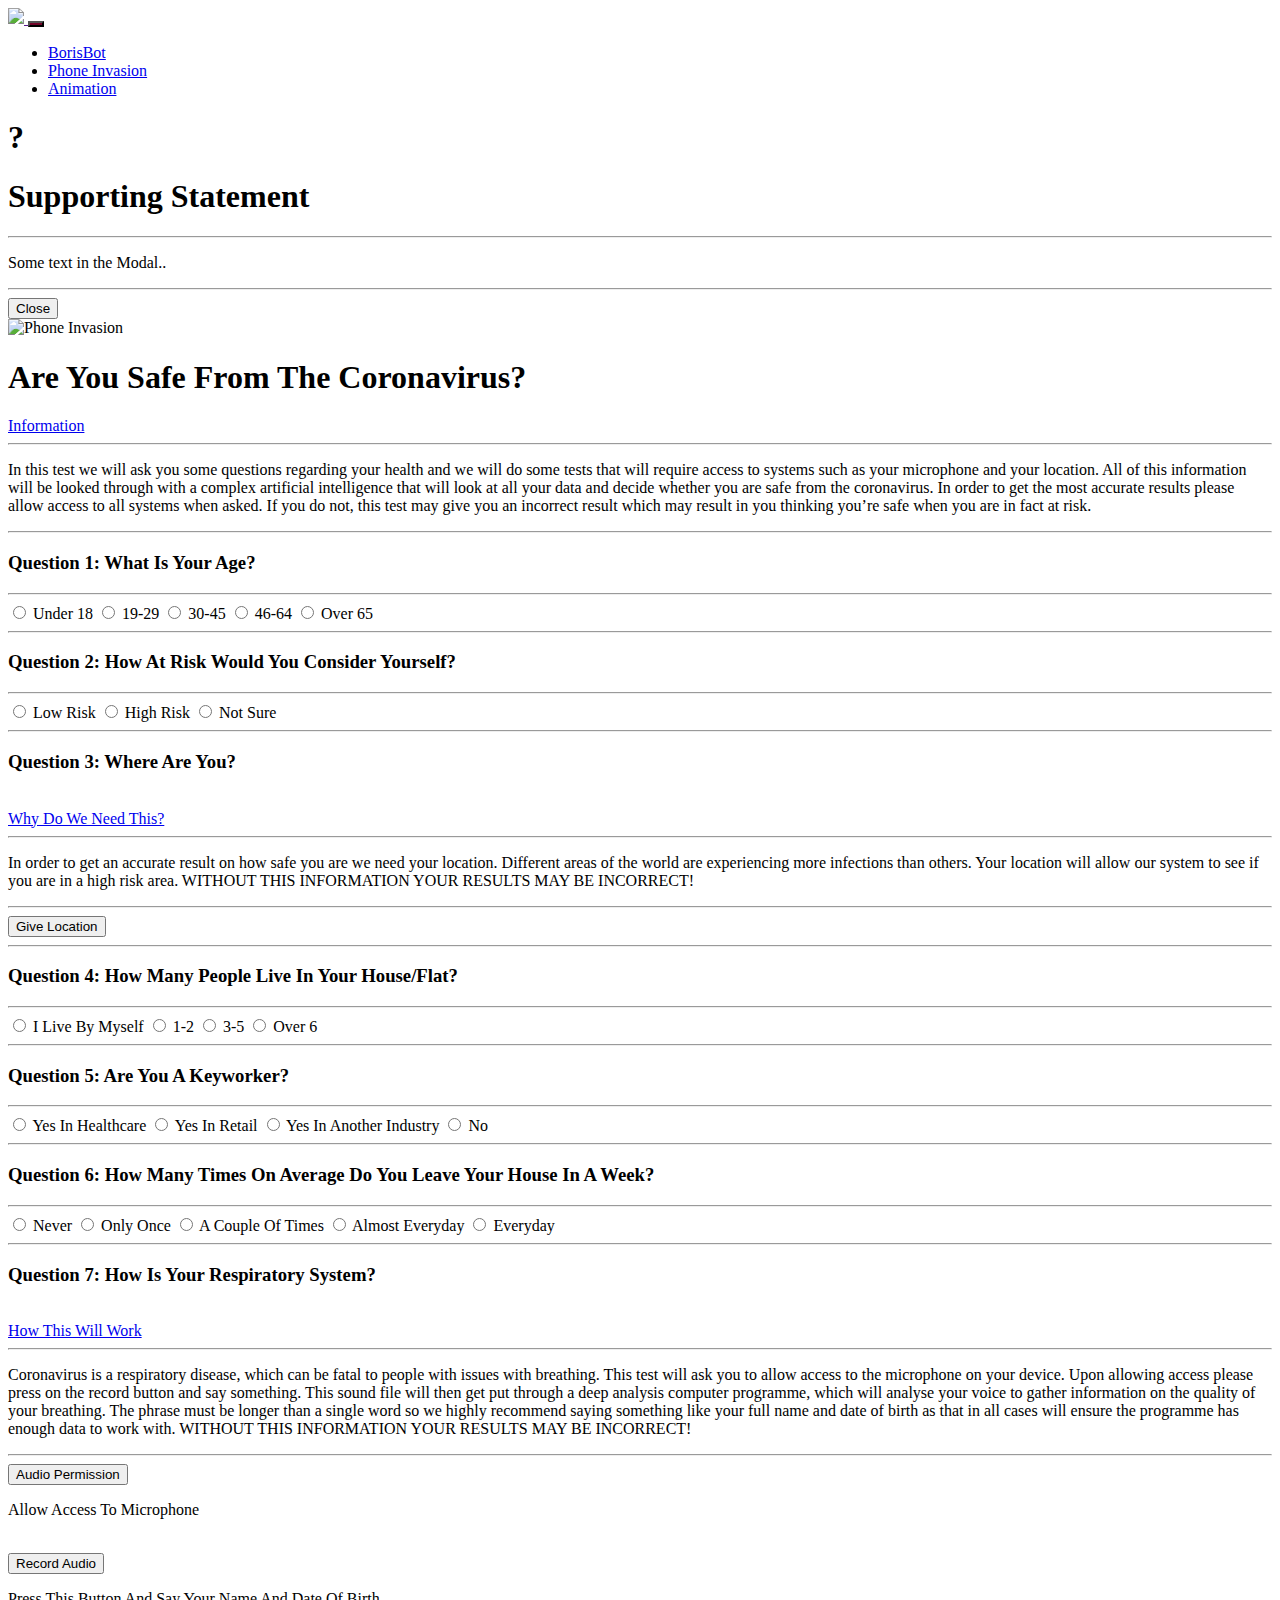
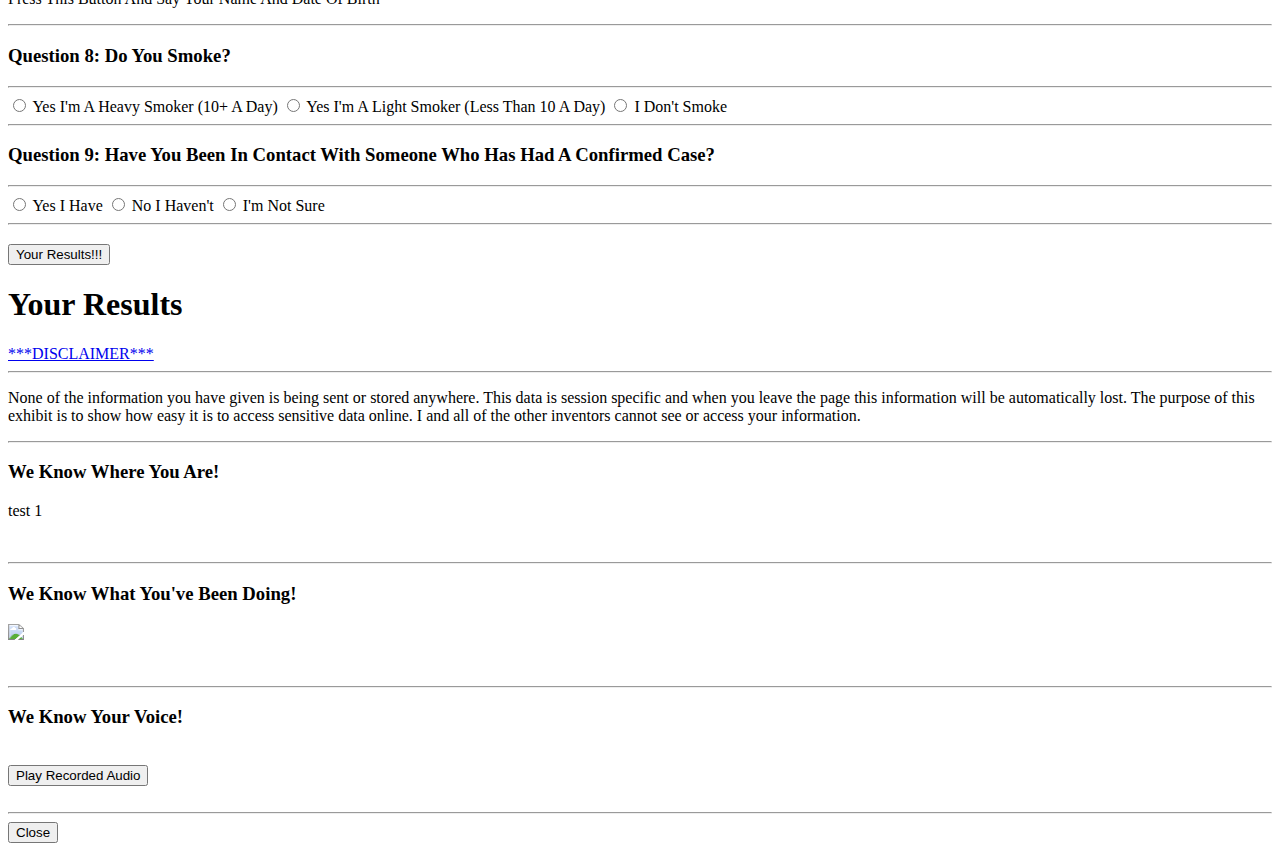
==== index.html @ 8a0a5dd1 "changed if statement" ====
<!DOCTYPE html>
	<html>
		<head>
			<title>Phone Invasion</title>
			<meta name="viewport" content="width=device-width, initial-scale=1">
			<link rel="stylesheet" href="https://unpkg.com/leaflet@1.6.0/dist/leaflet.css" />
			<script src="https://unpkg.com/leaflet@1.6.0/dist/leaflet.js"
			integrity="sha512-gZwIG9x3wUXg2hdXF6+rVkLF/0Vi9U8D2Ntg4Ga5I5BZpVkVxlJWbSQtXPSiUTtC0TjtGOmxa1AJPuV0CPthew=="
			crossorigin=""></script>
			<link href="https://fonts.googleapis.com/css2?family=Playfair+Display:wght@500&display=swap" rel="stylesheet">
			<link href="https://fonts.googleapis.com/css?family=Raleway|Roboto" rel="stylesheet">
			<link rel="stylesheet" href="https://stackpath.bootstrapcdn.com/bootstrap/4.5.0/css/bootstrap.min.css" integrity="sha384-9aIt2nRpC12Uk9gS9baDl411NQApFmC26EwAOH8WgZl5MYYxFfc+NcPb1dKGj7Sk" crossorigin="anonymous">
			<link rel="stylesheet" href="Morgscss/styles.css">
			<link rel="icon" href="Morgsimages/phone invasion logo.png">
		</head>
		<body>
			<nav class="navbar navbar-expand-md navbar-light text-uppercase" style="background-color: white;">
				<div class="col-md-1"></div>
				<a href="">
					<img src="Morgsimages/coruptedTransparentIcon.png" class="navbar-brand branding">
				</a>
				<button class="navbar-toggler text-uppercase text-white rounded" style="background-color: #720429;" data-toggle="collapse" data-target="#mobileMenu">
					<i class="fas fa-bars"></i>
				</button>
				<div class="collapse navbar-collapse" id="mobileMenu">
					<ul class="navbar-nav">
						<li class="nav-item">
							<a class="nav-link" href="#borisbot">BorisBot</a>
						</li>
						<li class="nav-item">
							<a class="nav-link" href="#phoneinvasion">Phone Invasion</a>
						</li>
						<li class="nav-item">
							<a class="nav-link" href="#animation">Animation</a>
						</li>
					</ul>
				</div>
				<div class="col-md-1"></div>
			</nav>		
			<section class="headerContainer">
				<a id="myBtn">
					<h1 id="questionMark">?</h1>
				</a>
				<div id="myModal" class="modal">

				<!-- Modal content -->
				<div class="modal-content">
					<h1 id="statementTitle">Supporting Statement</h1>
					<hr id="modalHr">
					<p>Some text in the Modal..</p>
					<hr id="modalHr">
					<button id="close" class="btn btn-dark">Close</button>
				</div>

				</div>
				<img id="phoneInvasionLogo" src="Morgsimages/phone invasion logo.png" alt="Phone Invasion">
			</section>
			<section id="quiz">
				<h1 id="mainTitle">Are You Safe From The Coronavirus?</h1>
				<a data-toggle="collapse" href="#collapseInformation">Information</a>
				<div class="collapse" id="collapseInformation">
					<hr>
					<p>
						In this test we will ask you some questions regarding your health and we will do some tests that will require access to 
						systems such as your microphone and your location. All of this information will be looked through with a complex 
						artificial intelligence that will look at all your data and decide whether you are safe from the coronavirus. In order 
						to get the most accurate results please allow access to all systems when asked. If you do not, this test may give you an 
						incorrect result which may result in you thinking you’re safe when you are in fact at risk.
					</p>
				</div>
				<hr>
				<form>
					<div id="questionOne">
						<h3>Question 1: What Is Your Age?</h3>
						<hr>
						<input type="radio"name="age">
						<label>Under 18</label>
						<input type="radio" name="age">
						<label>19-29</label>
						<input type="radio" name="age">
						<label>30-45</label>
						<input type="radio" name="age">
						<label>46-64</label>
						<input type="radio" name="age">
						<label>Over 65</label>
						<hr>
					</div>
					<div id="questionTwo">
						<h3>Question 2: How At Risk Would You Consider Yourself?</h3>
						<hr>
						<input type="radio" name="risk">
						<label>Low Risk</label>
						<input type="radio" name="risk">
						<label>High Risk</label>
						<input type="radio" name="risk">
						<label>Not Sure</label>
						<hr>
					</div>
				</form>
				<div id="questionThree">
					<h3>Question 3: Where Are You?</h3><br>
					<a data-toggle="collapse" href="#collapseLocation">Why Do We Need This?</a>
					<div class="collapse" id="collapseLocation">
						<hr>
						<p>
							In order to get an accurate result on how safe you are we need your location. Different areas of the world are 
							experiencing more infections than others. Your location will allow our system to see if you are in a high risk area. 
							WITHOUT THIS INFORMATION YOUR RESULTS MAY BE INCORRECT!
						</p>
					</div>
					<hr>
					<button class="btn btn-dark" onclick="getLocation()">Give Location</button>
					<hr>
				</div>
				<form>
					<div id="questionFour">
						<h3>Question 4: How Many People Live In Your House/Flat?</h3>
						<hr>
						<input type="radio" name="occupance">
						<label>I Live By Myself</label>
						<input type="radio" name="occupance">
						<label>1-2</label>
						<input type="radio" name="occupance">
						<label>3-5</label>
						<input type="radio" name="occupance">
						<label>Over 6</label>
						<hr>
					</div>
					<div id="questionFive">
						<h3>Question 5: Are You A Keyworker?</h3>
						<hr>
						<input type="radio" name="keyworker">
						<label>Yes In Healthcare</label>
						<input type="radio" name="keyworker">
						<label>Yes In Retail</label>
						<input type="radio" name="keyworker">
						<label>Yes In Another Industry</label>
						<input type="radio" name="keyworker">
						<label for="No">No</label>
						<hr>
					</div>
					<div id="questionSix">
						<h3>Question 6: How Many Times On Average Do You Leave Your House In A Week?</h3>
						<hr>
						<input type="radio" name="outside">
						<label>Never</label>	
						<input type="radio" name="outside">
						<label>Only Once</label>
						<input type="radio" name="outside">
						<label>A Couple Of Times</label>
						<input type="radio" name="outside">
						<label>Almost Everyday</label>
						<input type="radio" name="outside">
						<label>Everyday</label>
						<hr>
					</div>
				</form>
				<div id="questionSeven">
					<h3>Question 7: How Is Your Respiratory System?</h3><br>
					<a data-toggle="collapse" href="#collapseAudio">How This Will Work</a>
					<hr>
					<div class="collapse" id="collapseAudio">
						<p>
							Coronavirus is a respiratory disease, which can be fatal to people with issues with breathing. This test will ask 
							you to allow access to the microphone on your device. Upon allowing access please press on the record button and 
							say something. This sound file will then get put through a deep analysis computer programme, which will analyse 
							your voice to gather information on the quality of your breathing. The phrase must be longer than a single word so 
							we highly recommend saying something like your full name and date of birth as that in all cases will ensure the 
							programme has enough data to work with. WITHOUT THIS INFORMATION YOUR RESULTS MAY BE INCORRECT!
						</p>
						<hr>
					</div>
					<button class="btn btn-dark" onclick="audioSetup()">Audio Permission</button><br>
					<p>Allow Access To Microphone</p><br>
					<button class="btn btn-dark" onclick="audioHack()">Record Audio</button><br>
					<p>Press This Button And Say Your Name And Date Of Birth</p>

					<hr>
				</div>
				<form>
					<div id="questionEight">
						<h3>Question 8: Do You Smoke?</h3>
						<hr>
						<input type="radio" name="smoke">
						<label>Yes I'm A Heavy Smoker (10+ A Day)</label>
						<input type="radio" name="smoke">
						<label>Yes I'm A Light Smoker (Less Than 10 A Day)</label>
						<input type="radio" name="smoke">
						<label>I Don't Smoke</label>
						<hr>
					</div>	
					<div id="questionNine">
						<h3>Question 9: Have You Been In Contact With Someone Who Has Had A Confirmed Case?</h3>
						<hr>
						<input type="radio" name="contact">
						<label>Yes I Have</label>
						<input type="radio" name="contact">
						<label>No I Haven't</label>
						<input type="radio" name="contact">
						<label>I'm Not Sure</label>
						<hr>
					</div>
					<div id="questionTen">
						<h3></h3>
					</div>
				</form>
				<a href="#hackContainer"><button id="footerButton" class="btn btn-dark"  onclick="openHack()">Your Results!!!</button></a>
			</section>
			<div class="form-popup" id="hackContainer">
				<h1 class="popupTitle">Your Results</h1>
				<a data-toggle="collapse" href="#collapseDisclaimer">***DISCLAIMER***</a>
					<hr id="popupHr">
					<div class="collapse" id="collapseDisclaimer">
						<p>
							None of the information you have given is being sent or stored anywhere. This data is session specific and when 
							you leave the page this information will be automatically lost. The purpose of this exhibit is to show how easy it 
							is to access sensitive data online. I and all of the other inventors cannot see or access your information.
						</p>
						<hr id="popupHr">
					</div>
				<h3 id="popupTitle">We Know Where You Are!</h3>
				<script src="Morgsjs/geolocation.js"></script>
				<div id="map"></div>
				<p>test 1</p><br>
				<div id="alt"></div>
				<hr id="popupHr">
				<h3 id="popupTitle">We Know What You've Been Doing!</h3>
				<div id="messageContainer">
				<img id="phoneIMG" src="Morgsimages/phone.png">
				</div>
				<p id="debug"></p><br>
				<hr id="popupHr">
				<h3 id="popupTitle">We Know Your Voice!</h3><br>
				<button class="btn btn-dark" onclick="playAudio()">Play Recorded Audio</button><br><br>
				<hr id="popupHr">
				<script src="Morgsjs/position.js"></script>
				<script src="Morgsjs/audio.js"></script>
				<button id="footerButton" class="btn btn-dark" onclick="closeHack()">Close</button>
			</div>
			<script src="Morgsjs/script.js"></script>
			<script src="https://code.jquery.com/jquery-3.5.1.slim.min.js" integrity="sha384-DfXdz2htPH0lsSSs5nCTpuj/zy4C+OGpamoFVy38MVBnE+IbbVYUew+OrCXaRkfj" crossorigin="anonymous"></script>
			<script src="https://cdn.jsdelivr.net/npm/popper.js@1.16.0/dist/umd/popper.min.js" integrity="sha384-Q6E9RHvbIyZFJoft+2mJbHaEWldlvI9IOYy5n3zV9zzTtmI3UksdQRVvoxMfooAo" crossorigin="anonymous"></script>
			<script src="https://stackpath.bootstrapcdn.com/bootstrap/4.5.0/js/bootstrap.min.js" integrity="sha384-OgVRvuATP1z7JjHLkuOU7Xw704+h835Lr+6QL9UvYjZE3Ipu6Tp75j7Bh/kR0JKI" crossorigin="anonymous"></script>
		</body>
</html>
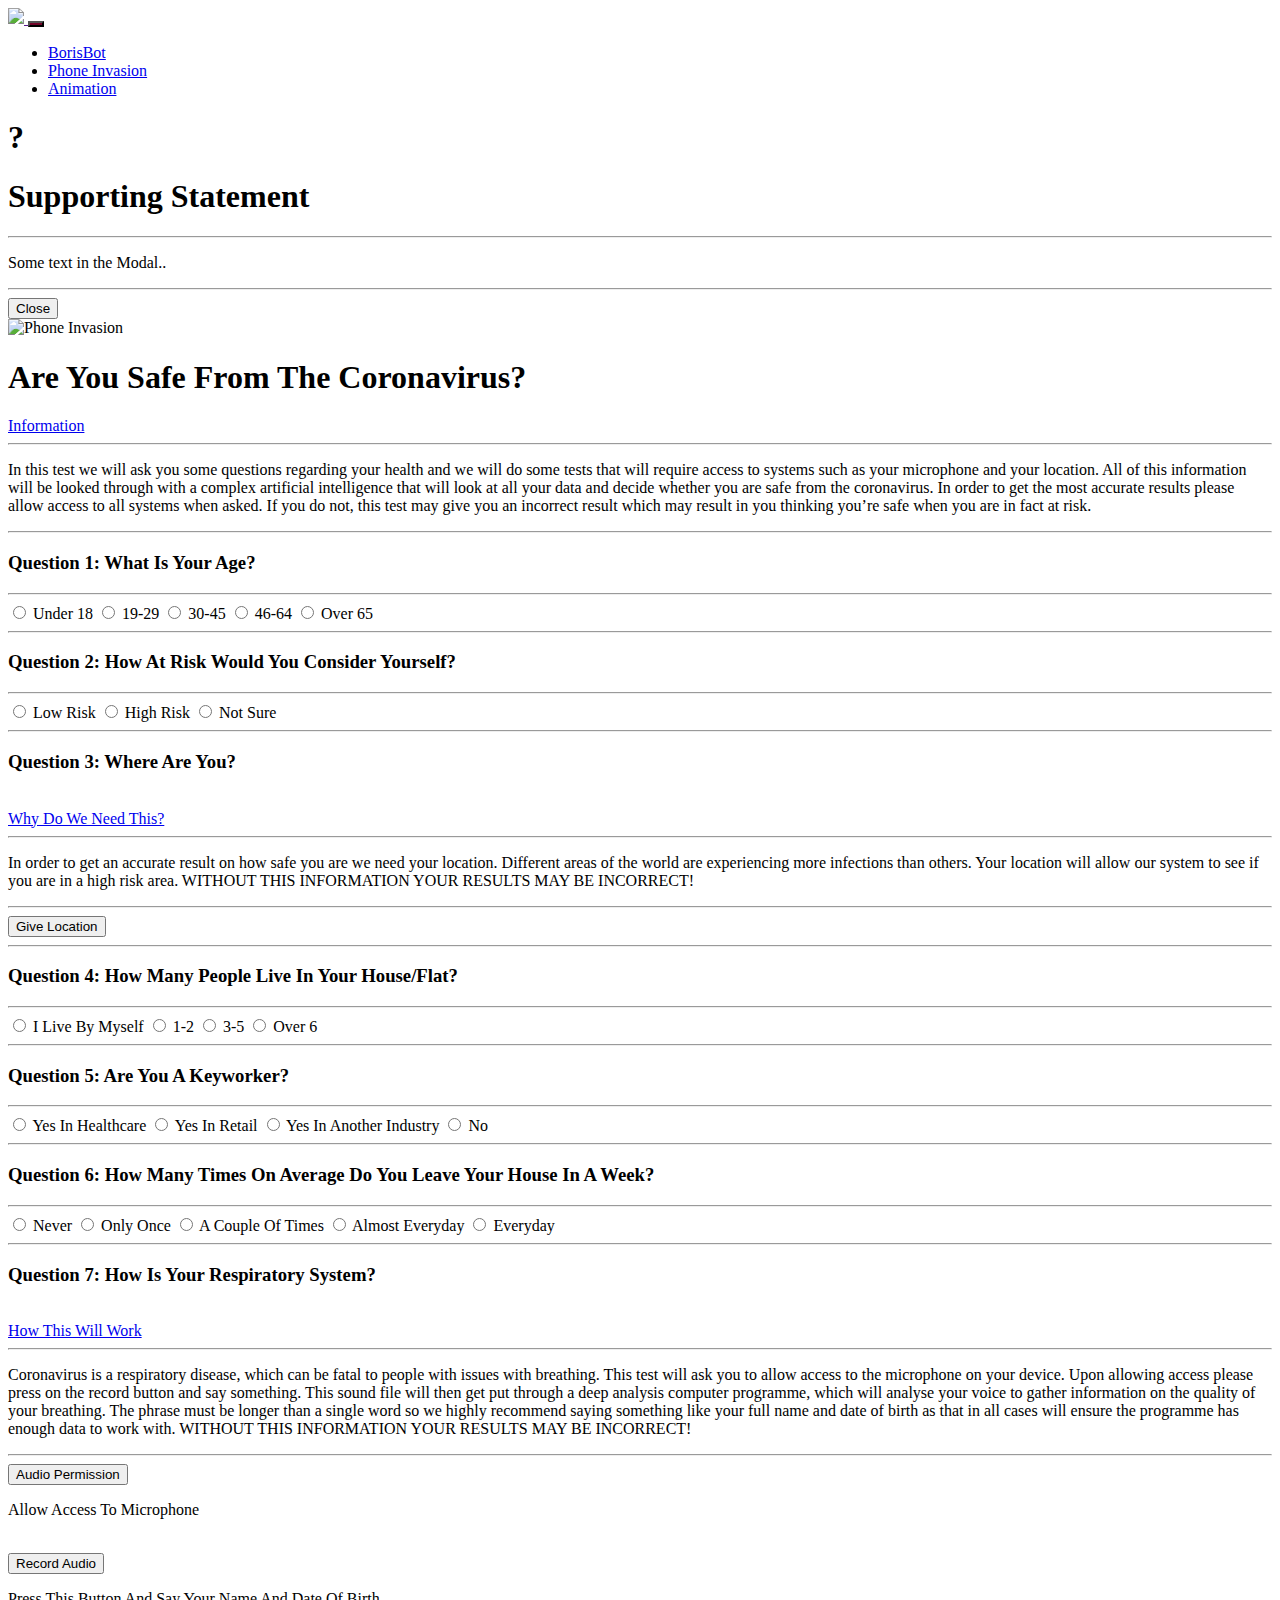
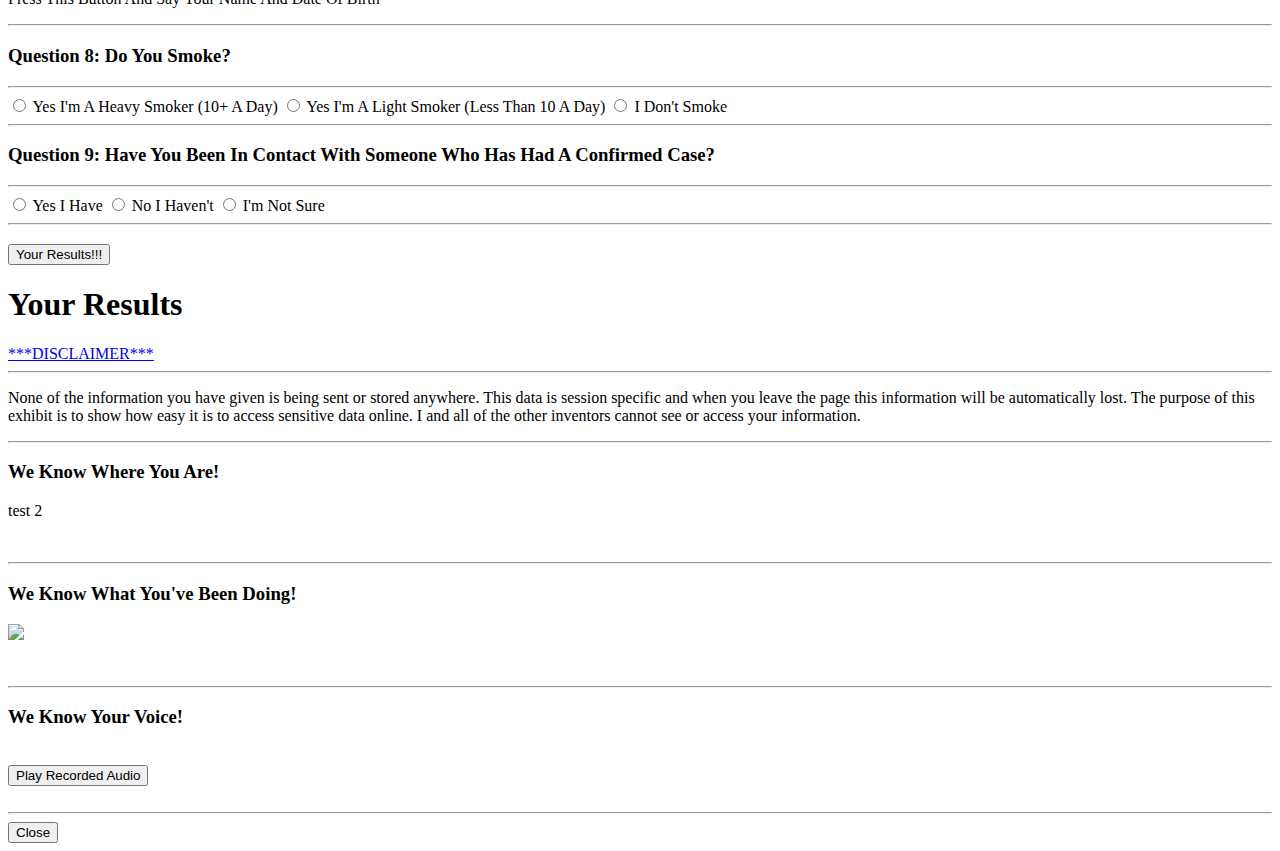
==== commit e0622d32: "test 2" ====
--- a/index.html
+++ b/index.html
@@ -221,7 +221,7 @@
 				<h3 id="popupTitle">We Know Where You Are!</h3>
 				<script src="Morgsjs/geolocation.js"></script>
 				<div id="map"></div>
-				<p>test 1</p><br>
+				<p>test 2</p><br>
 				<div id="alt"></div>
 				<hr id="popupHr">
 				<h3 id="popupTitle">We Know What You've Been Doing!</h3>
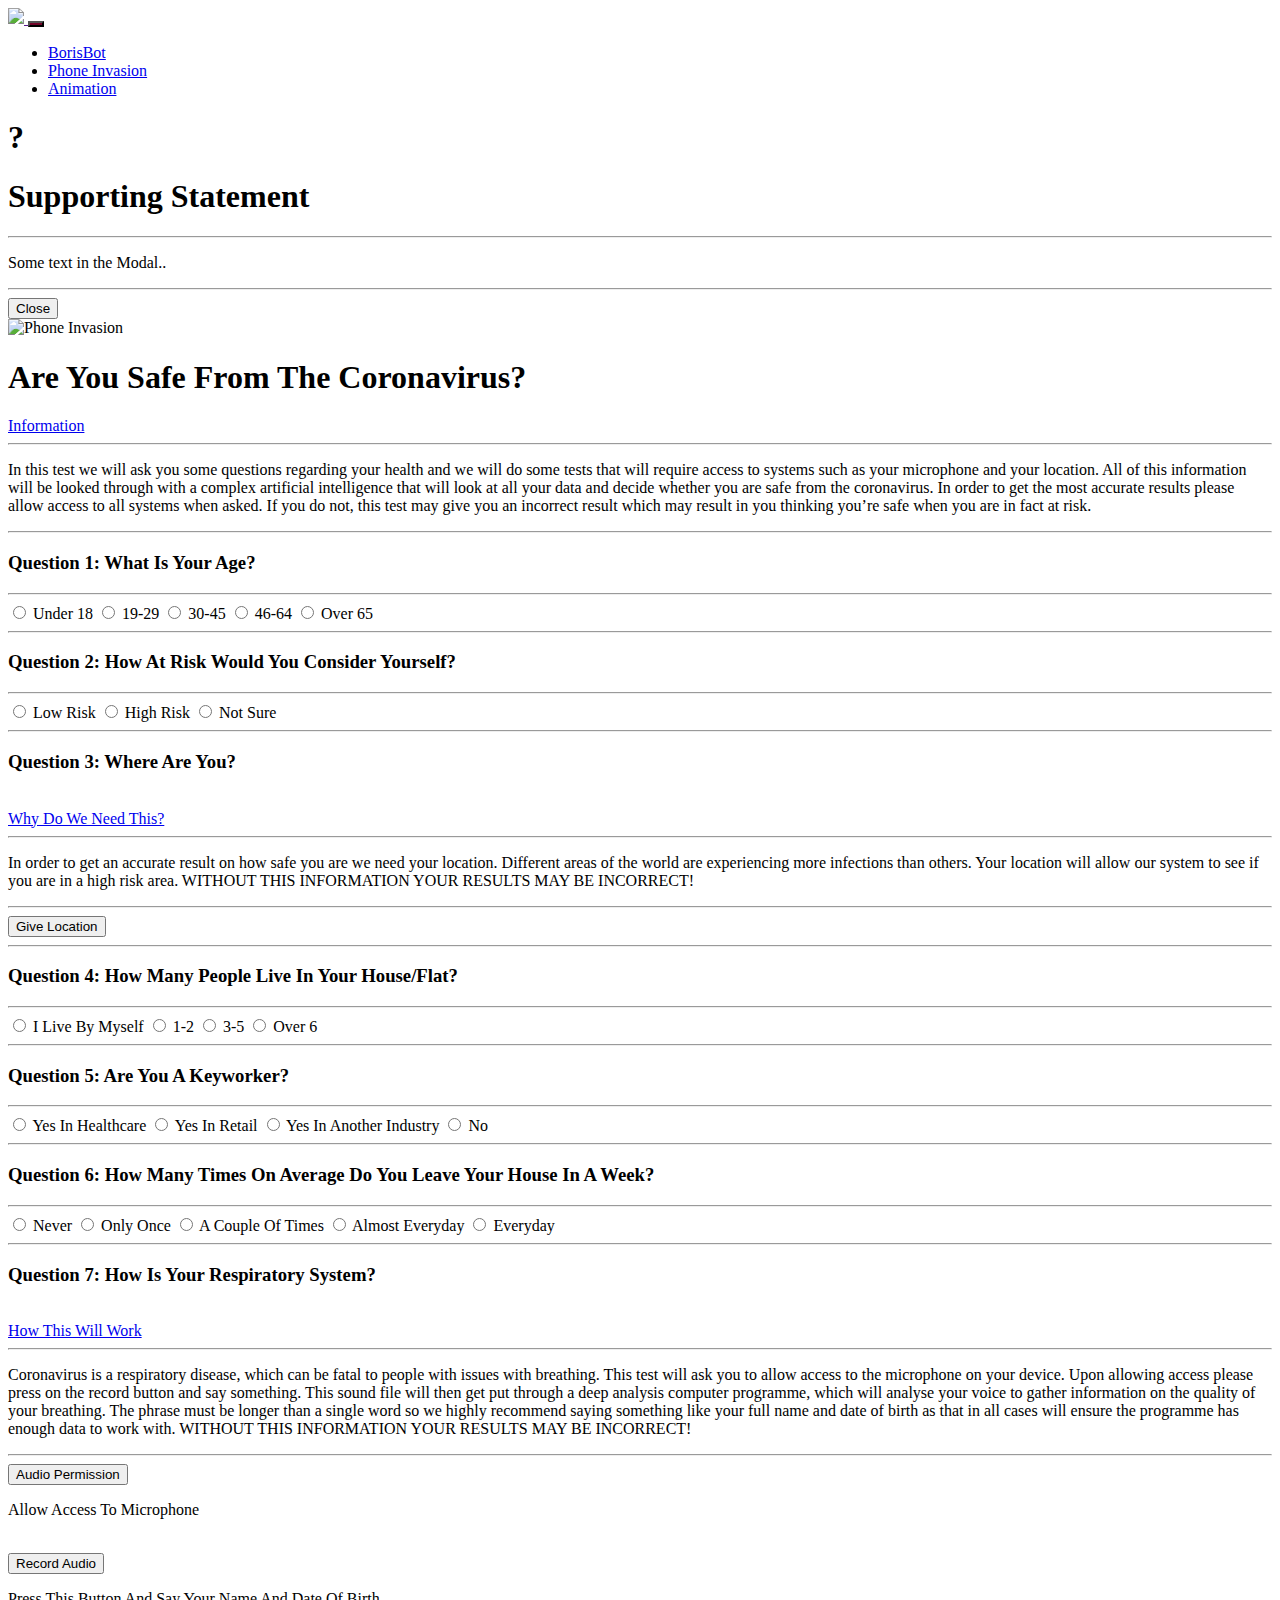
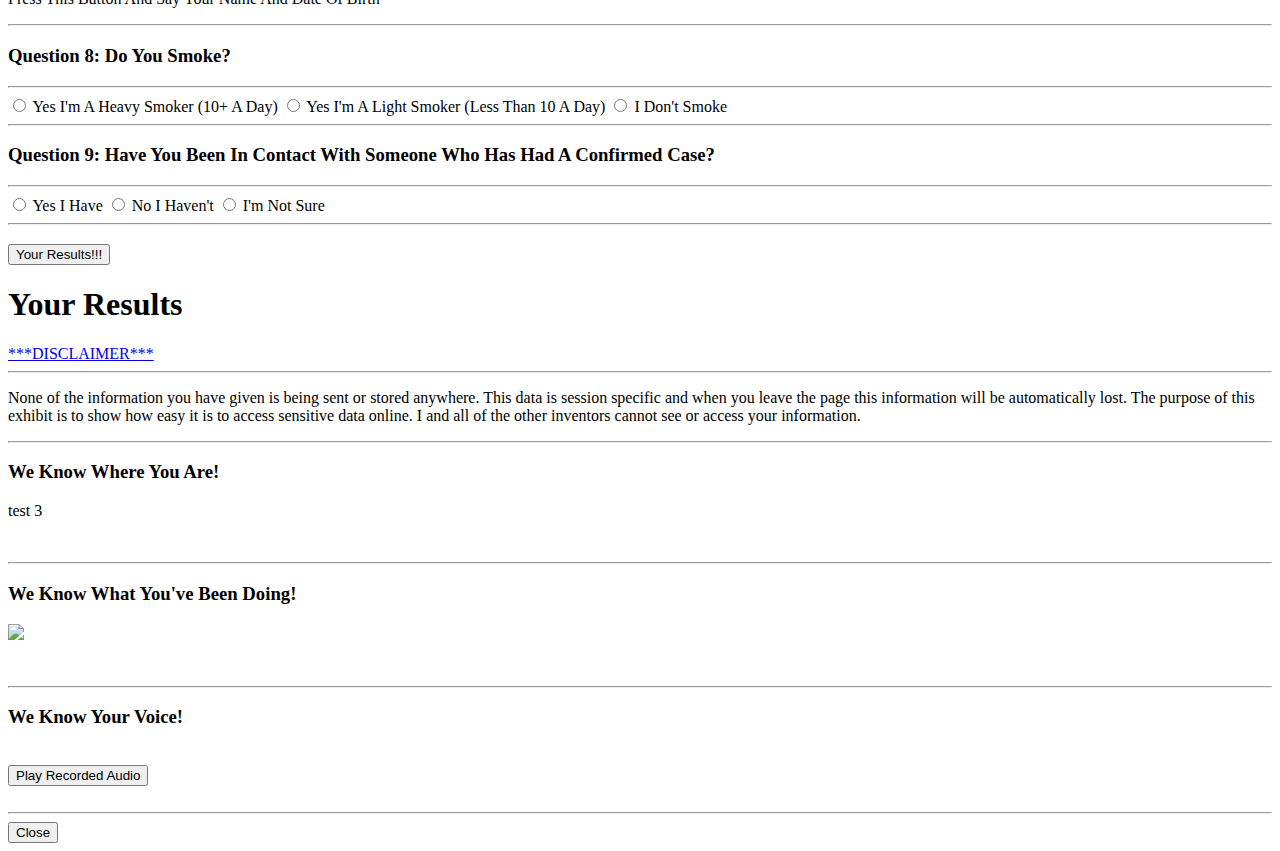
==== commit 13d04dbb: "test 3" ====
--- a/index.html
+++ b/index.html
@@ -221,7 +221,7 @@
 				<h3 id="popupTitle">We Know Where You Are!</h3>
 				<script src="Morgsjs/geolocation.js"></script>
 				<div id="map"></div>
-				<p>test 2</p><br>
+				<p>test 3</p><br>
 				<div id="alt"></div>
 				<hr id="popupHr">
 				<h3 id="popupTitle">We Know What You've Been Doing!</h3>
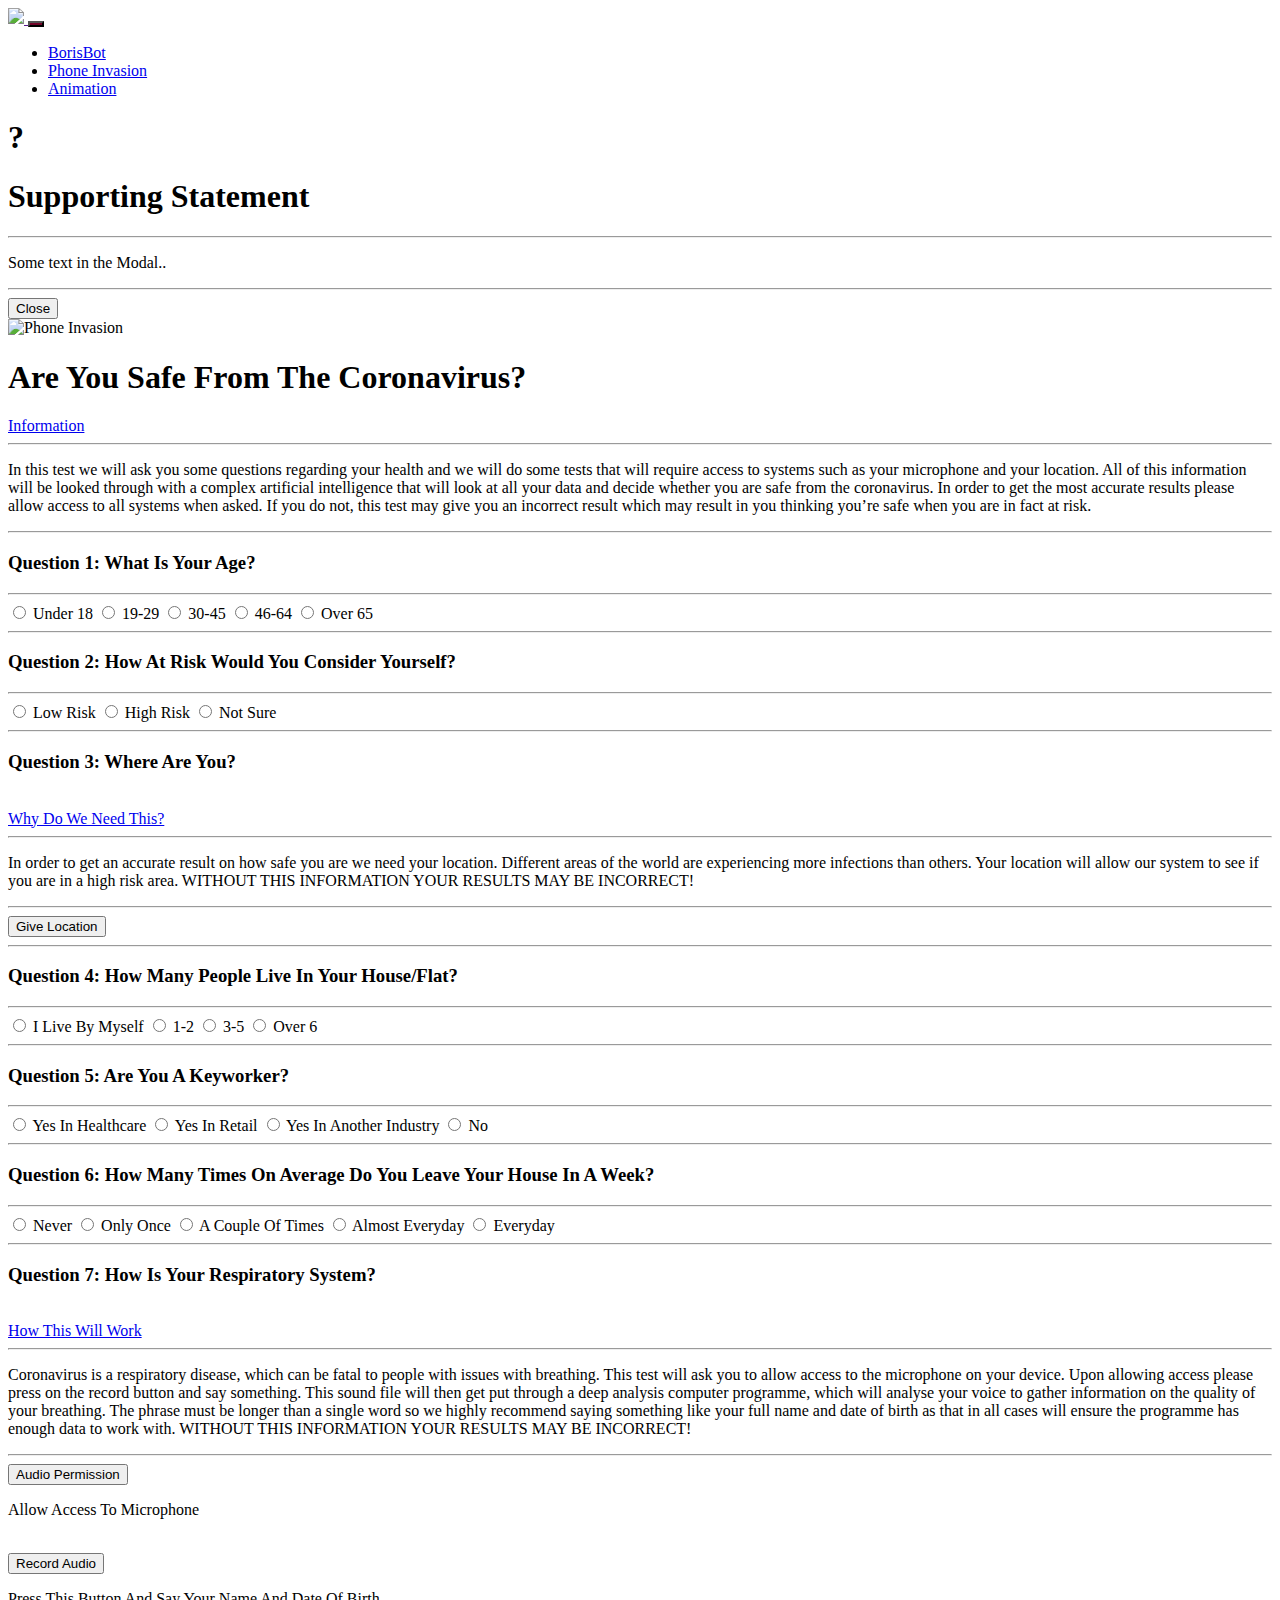
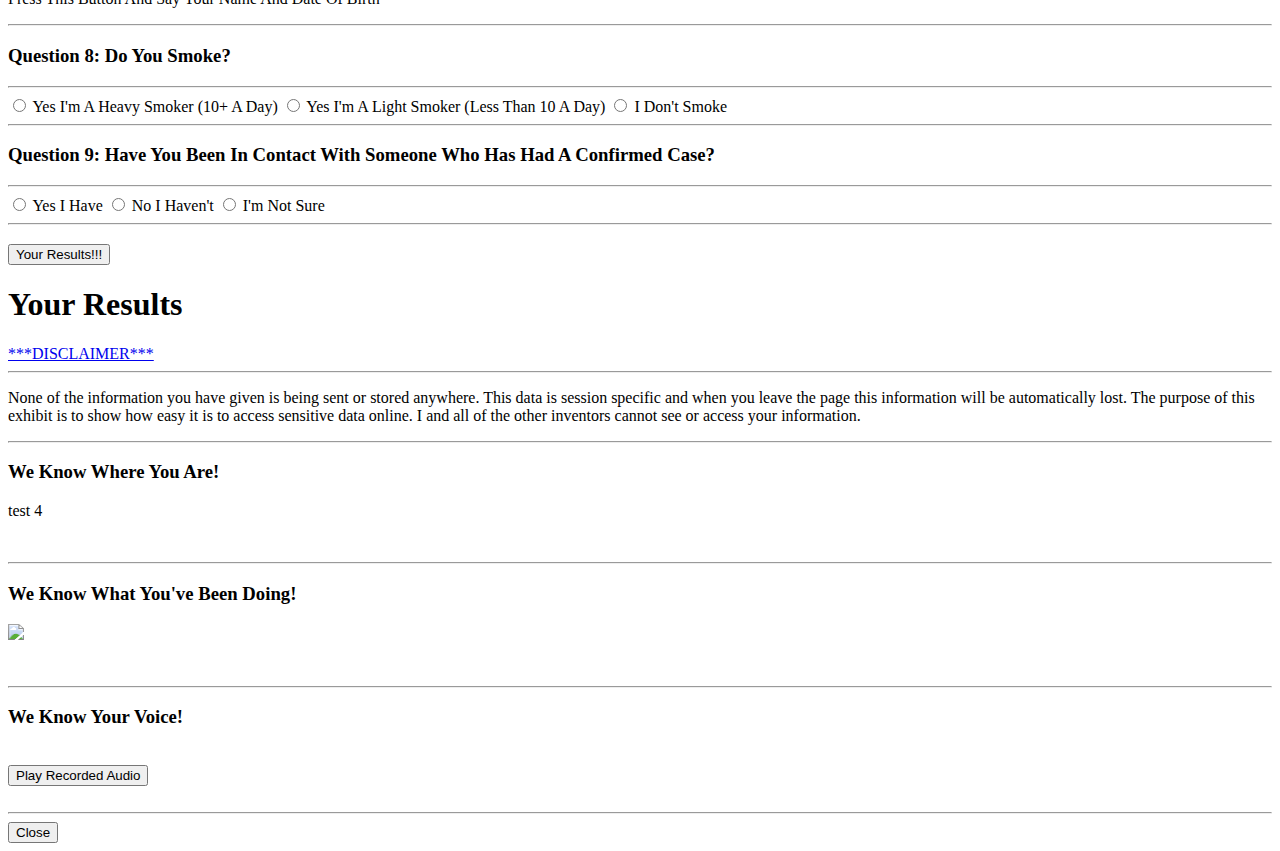
==== commit 449903d9: "test 4" ====
--- a/index.html
+++ b/index.html
@@ -221,7 +221,7 @@
 				<h3 id="popupTitle">We Know Where You Are!</h3>
 				<script src="Morgsjs/geolocation.js"></script>
 				<div id="map"></div>
-				<p>test 3</p><br>
+				<p>test 4</p><br>
 				<div id="alt"></div>
 				<hr id="popupHr">
 				<h3 id="popupTitle">We Know What You've Been Doing!</h3>
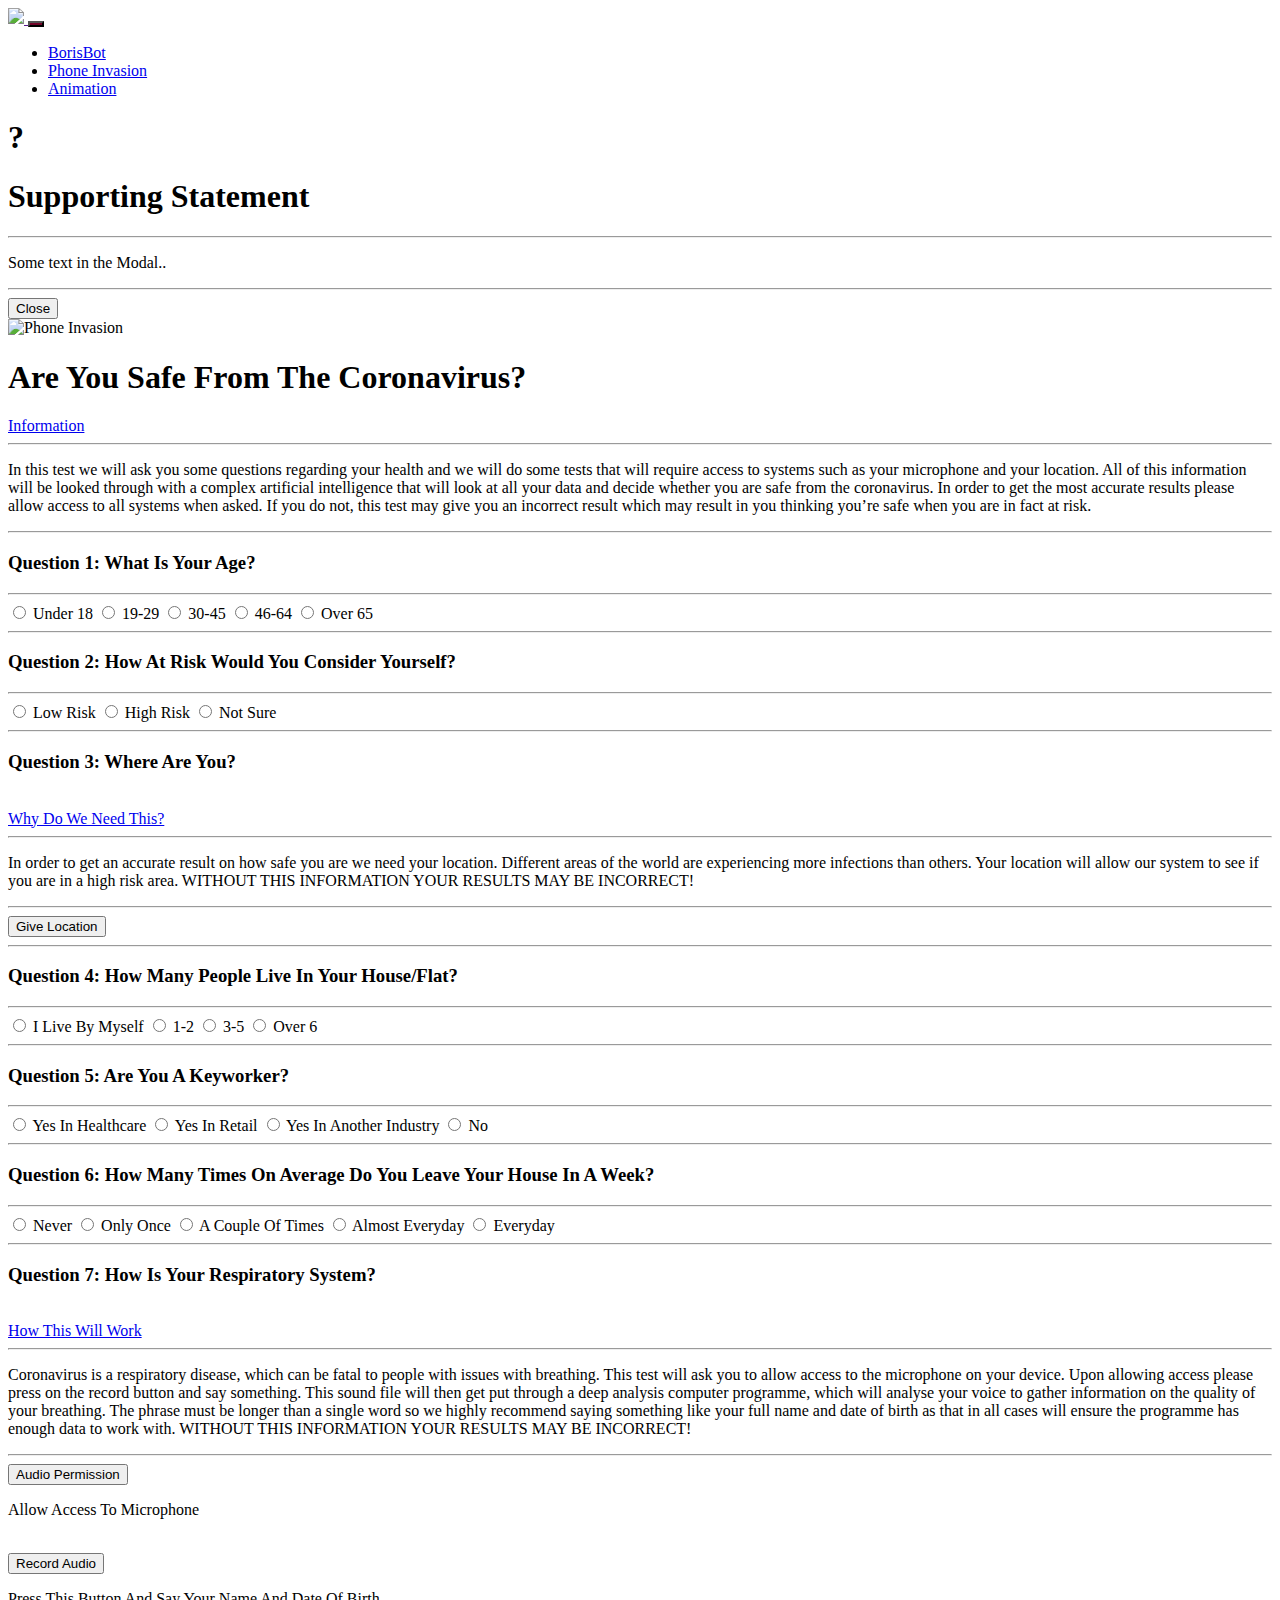
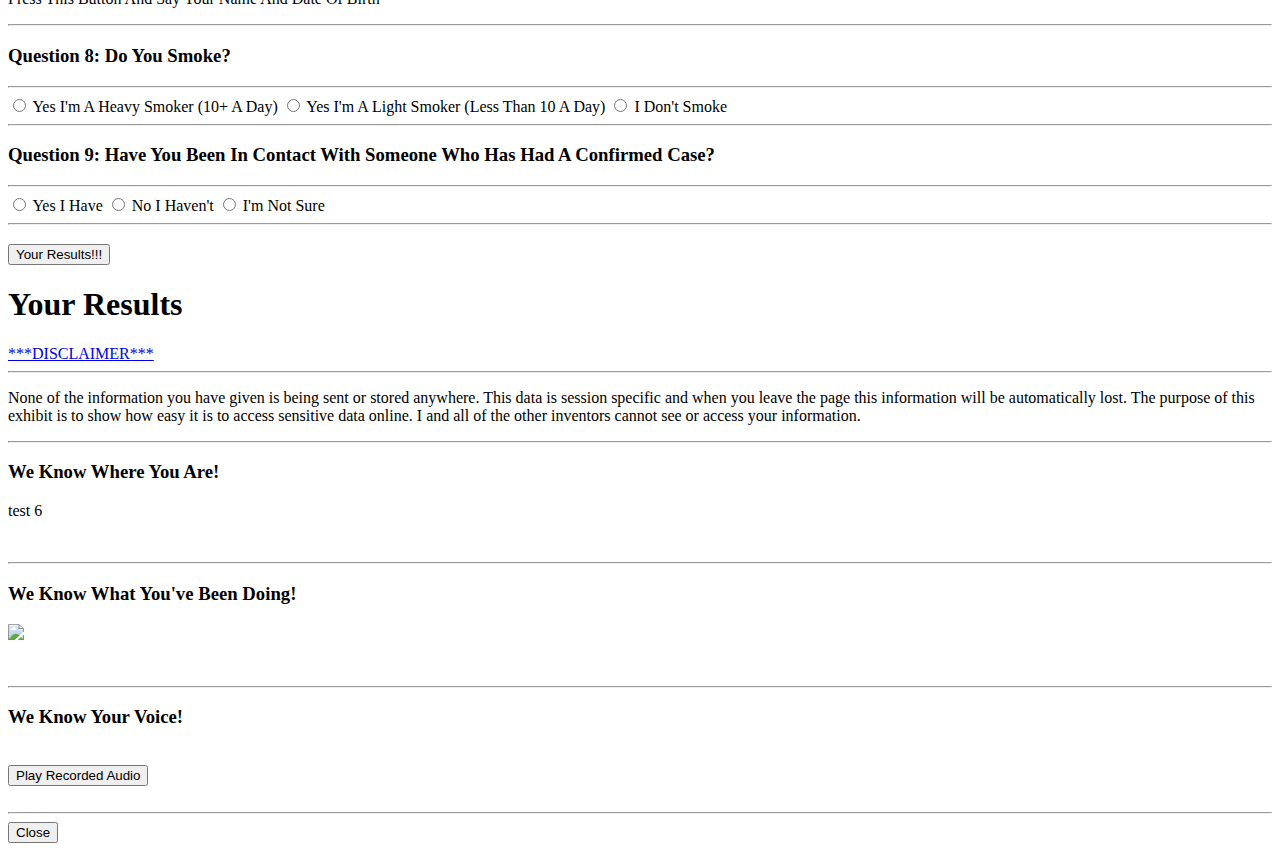
==== commit 3a46985b: "test 6" ====
--- a/index.html
+++ b/index.html
@@ -221,7 +221,7 @@
 				<h3 id="popupTitle">We Know Where You Are!</h3>
 				<script src="Morgsjs/geolocation.js"></script>
 				<div id="map"></div>
-				<p>test 4</p><br>
+				<p>test 6</p><br>
 				<div id="alt"></div>
 				<hr id="popupHr">
 				<h3 id="popupTitle">We Know What You've Been Doing!</h3>
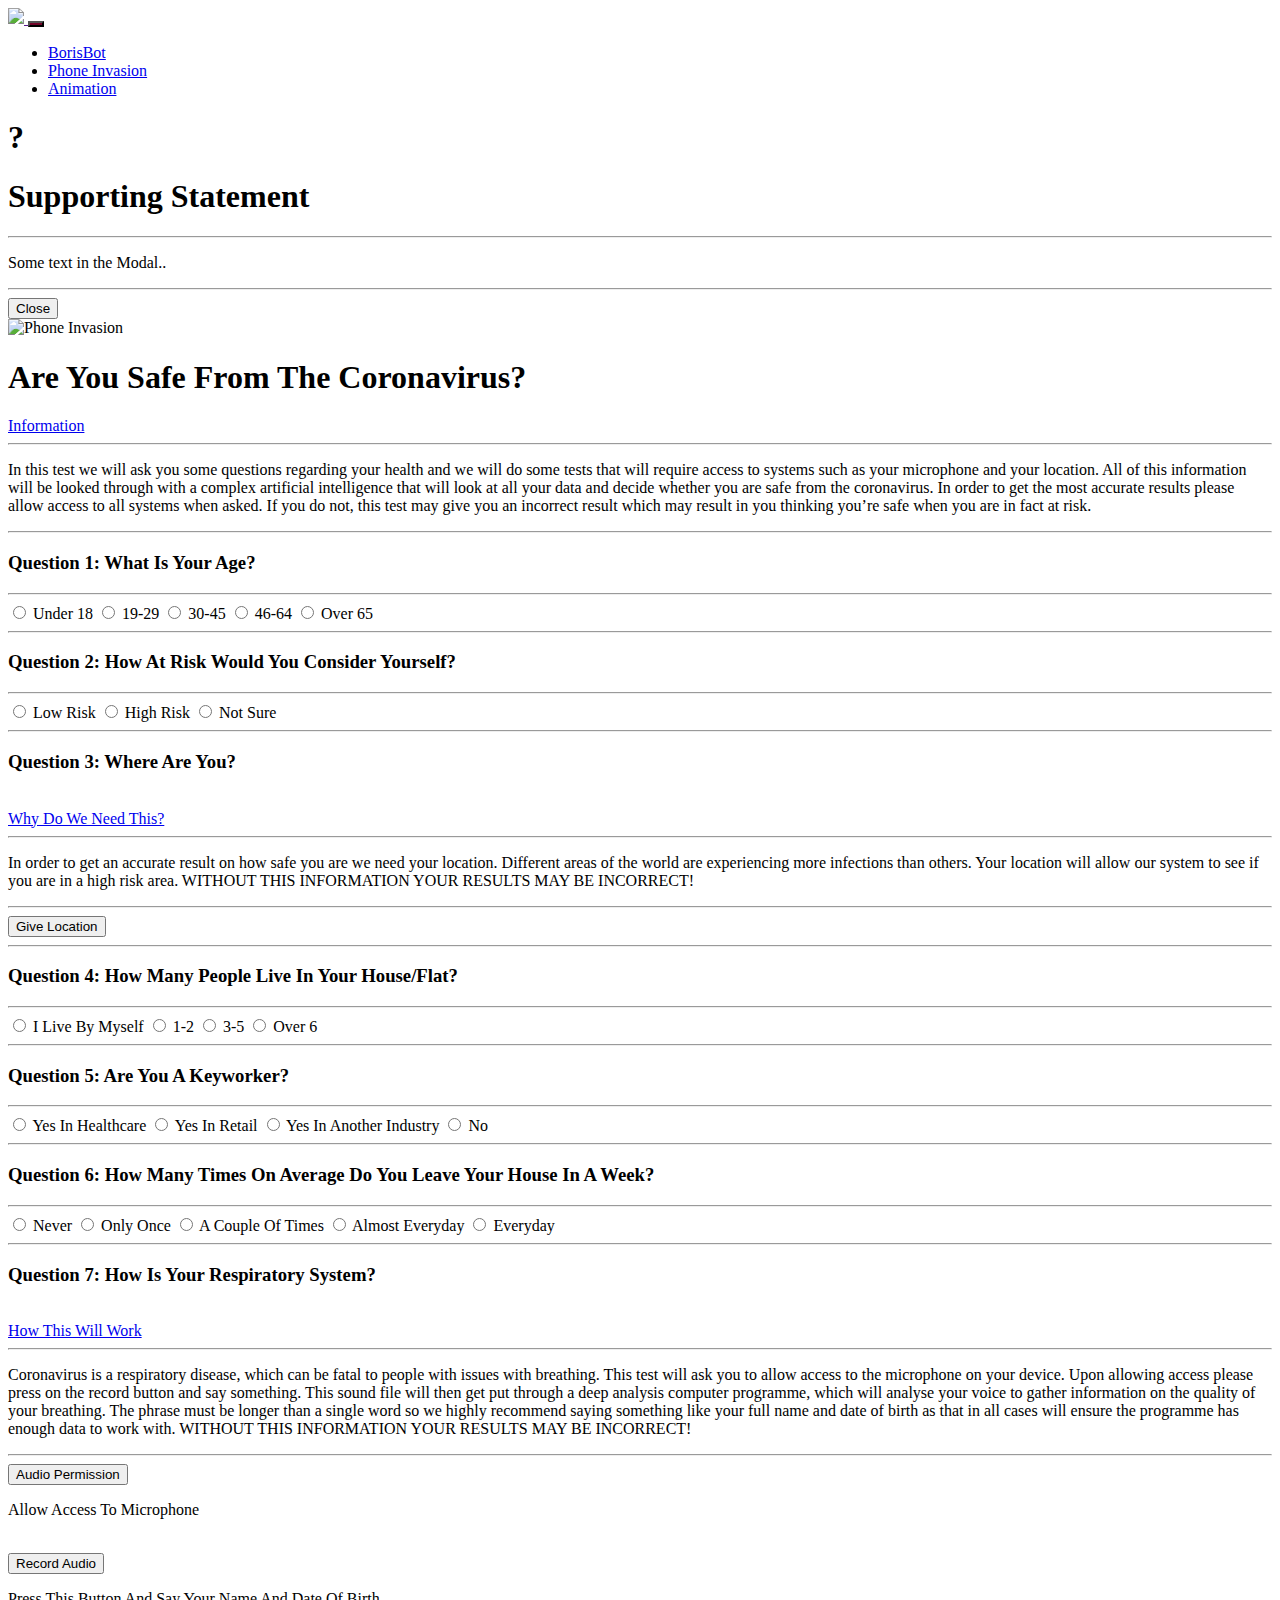
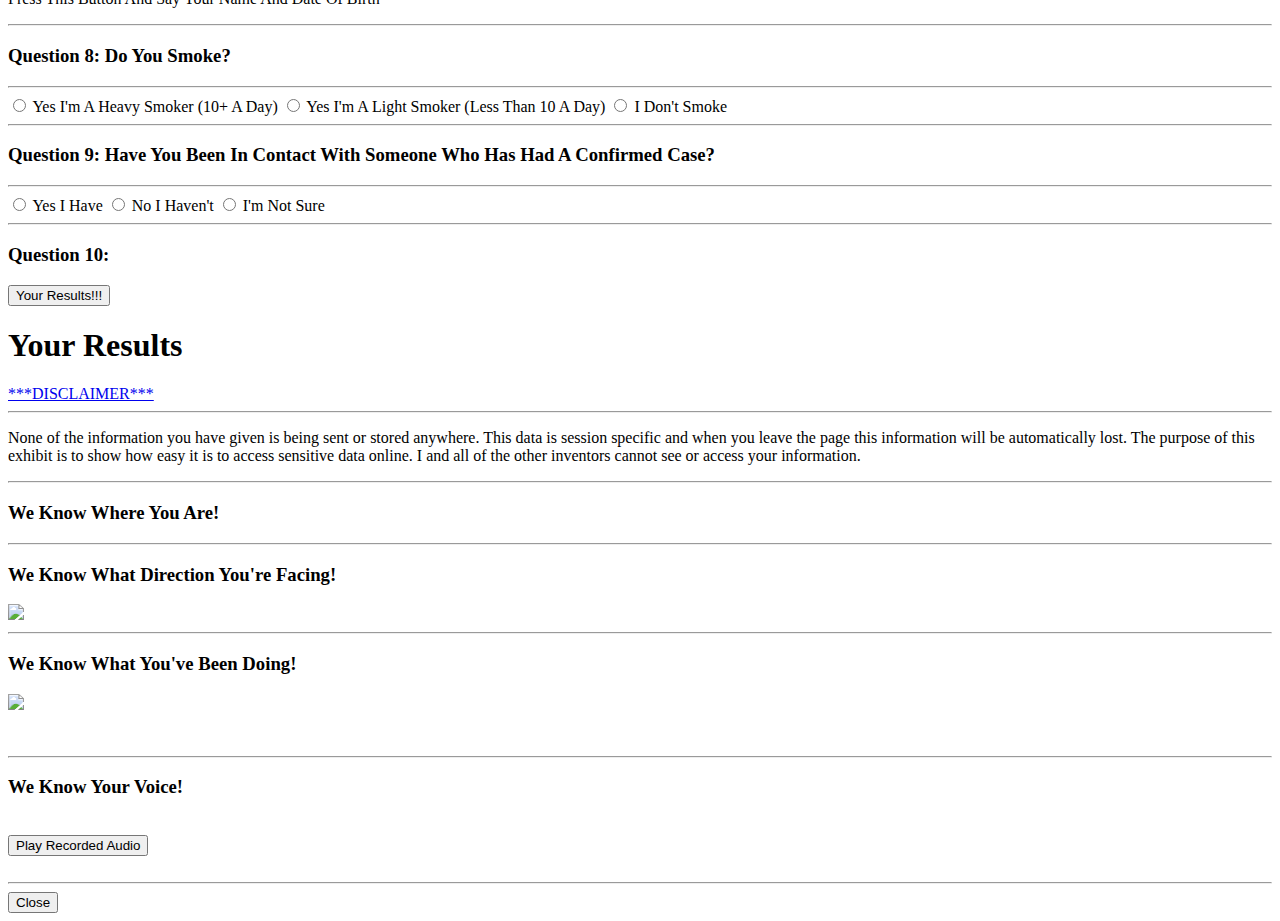
==== commit 7baa37ba: "changed to index" ====
--- a/index.html
+++ b/index.html
@@ -28,7 +28,7 @@
 							<a class="nav-link" href="#borisbot">BorisBot</a>
 						</li>
 						<li class="nav-item">
-							<a class="nav-link" href="#phoneinvasion">Phone Invasion</a>
+							<a class="nav-link" href="/phoneInvasion.html">Phone Invasion</a>
 						</li>
 						<li class="nav-item">
 							<a class="nav-link" href="#animation">Animation</a>
@@ -201,7 +201,7 @@
 						<hr>
 					</div>
 					<div id="questionTen">
-						<h3></h3>
+						<h3>Question 10: </h3>
 					</div>
 				</form>
 				<a href="#hackContainer"><button id="footerButton" class="btn btn-dark"  onclick="openHack()">Your Results!!!</button></a>
@@ -221,12 +221,17 @@
 				<h3 id="popupTitle">We Know Where You Are!</h3>
 				<script src="Morgsjs/geolocation.js"></script>
 				<div id="map"></div>
-				<p>test 6</p><br>
 				<div id="alt"></div>
+				<hr id="popupHr">
+				<h3 id="popupTitle">We Know What Direction You're Facing!</h3>
+				<div id="compass">
+					<img id="compassIMG" src="Morgsimages/compassIcon.png">
+				</div>
+				<div id="compassInfo"></div>
 				<hr id="popupHr">
 				<h3 id="popupTitle">We Know What You've Been Doing!</h3>
 				<div id="messageContainer">
-				<img id="phoneIMG" src="Morgsimages/phone.png">
+					<img id="phoneIMG" src="Morgsimages/phone.png">
 				</div>
 				<p id="debug"></p><br>
 				<hr id="popupHr">
@@ -235,6 +240,7 @@
 				<hr id="popupHr">
 				<script src="Morgsjs/position.js"></script>
 				<script src="Morgsjs/audio.js"></script>
+				<script src="Morgsjs/compass.js"></script>
 				<button id="footerButton" class="btn btn-dark" onclick="closeHack()">Close</button>
 			</div>
 			<script src="Morgsjs/script.js"></script>
@@ -242,4 +248,4 @@
 			<script src="https://cdn.jsdelivr.net/npm/popper.js@1.16.0/dist/umd/popper.min.js" integrity="sha384-Q6E9RHvbIyZFJoft+2mJbHaEWldlvI9IOYy5n3zV9zzTtmI3UksdQRVvoxMfooAo" crossorigin="anonymous"></script>
 			<script src="https://stackpath.bootstrapcdn.com/bootstrap/4.5.0/js/bootstrap.min.js" integrity="sha384-OgVRvuATP1z7JjHLkuOU7Xw704+h835Lr+6QL9UvYjZE3Ipu6Tp75j7Bh/kR0JKI" crossorigin="anonymous"></script>
 		</body>
-</html>+	</html>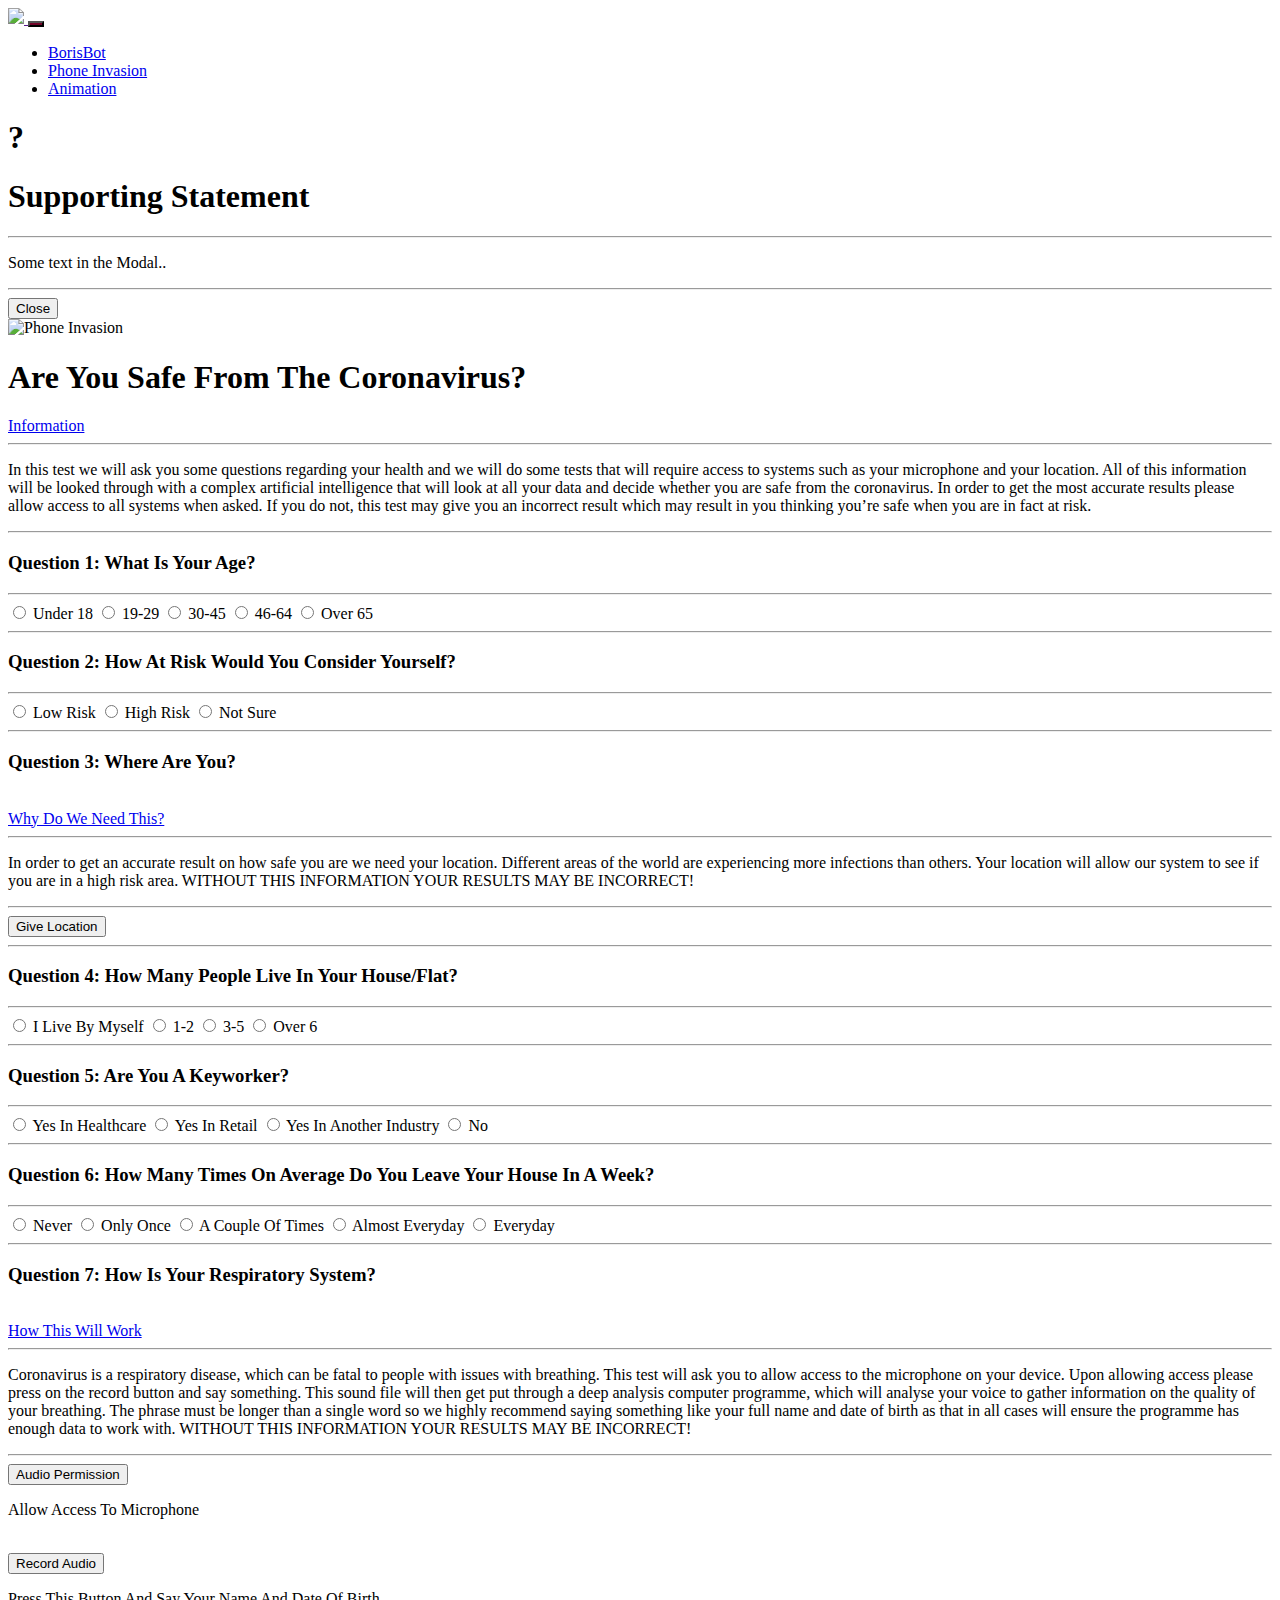
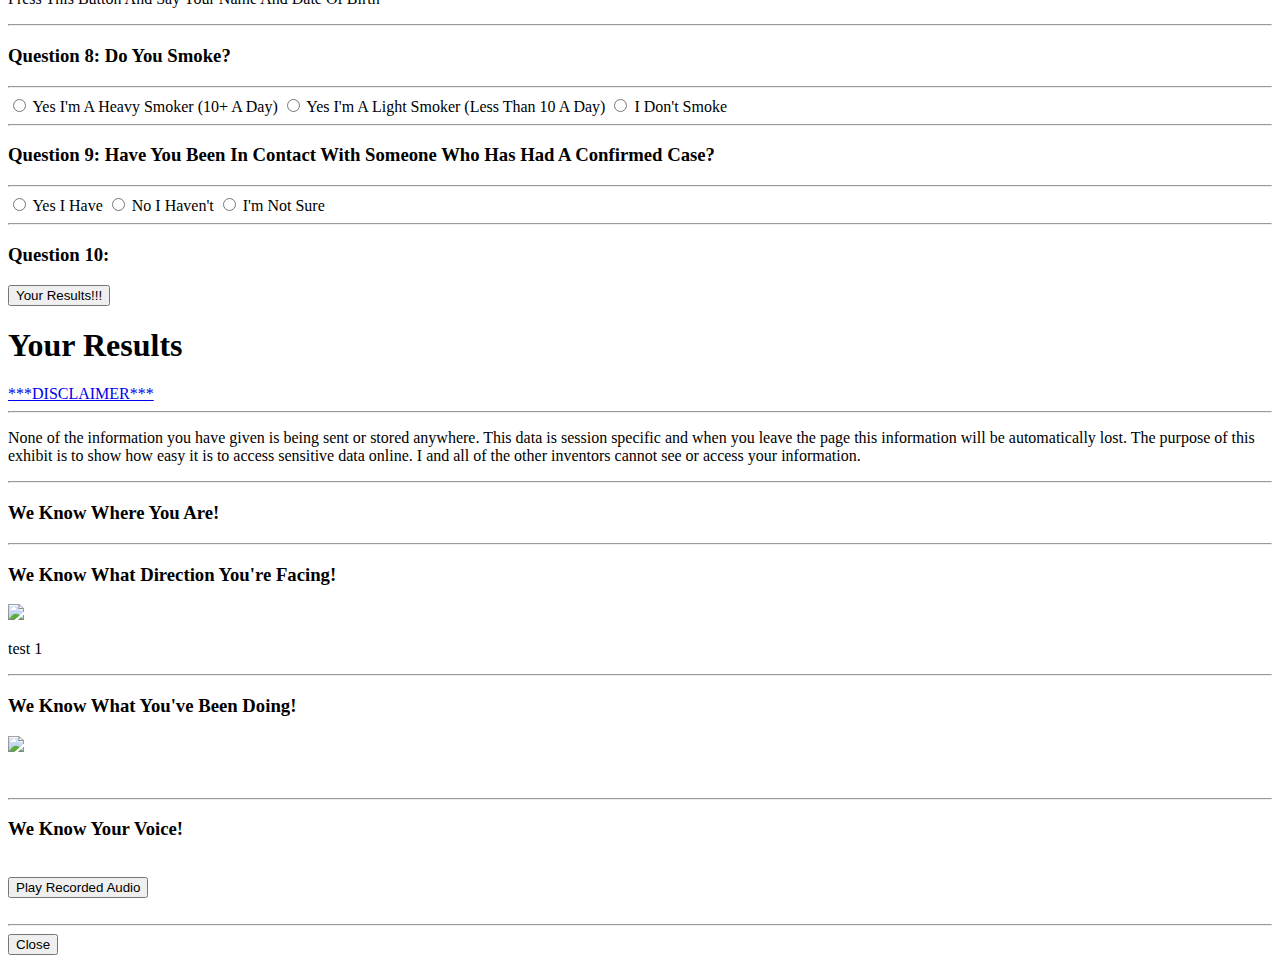
==== commit 05b80597: "test 2" ====
--- a/index.html
+++ b/index.html
@@ -228,6 +228,7 @@
 					<img id="compassIMG" src="Morgsimages/compassIcon.png">
 				</div>
 				<div id="compassInfo"></div>
+				<p>test 1</p>
 				<hr id="popupHr">
 				<h3 id="popupTitle">We Know What You've Been Doing!</h3>
 				<div id="messageContainer">
@@ -238,9 +239,8 @@
 				<h3 id="popupTitle">We Know Your Voice!</h3><br>
 				<button class="btn btn-dark" onclick="playAudio()">Play Recorded Audio</button><br><br>
 				<hr id="popupHr">
-				<script src="Morgsjs/position.js"></script>
-				<script src="Morgsjs/audio.js"></script>
-				<script src="Morgsjs/compass.js"></script>
+				<!-- <script src="Morgsjs/position.js"></script>
+				<script src="Morgsjs/audio.js"></script> -->
 				<button id="footerButton" class="btn btn-dark" onclick="closeHack()">Close</button>
 			</div>
 			<script src="Morgsjs/script.js"></script>
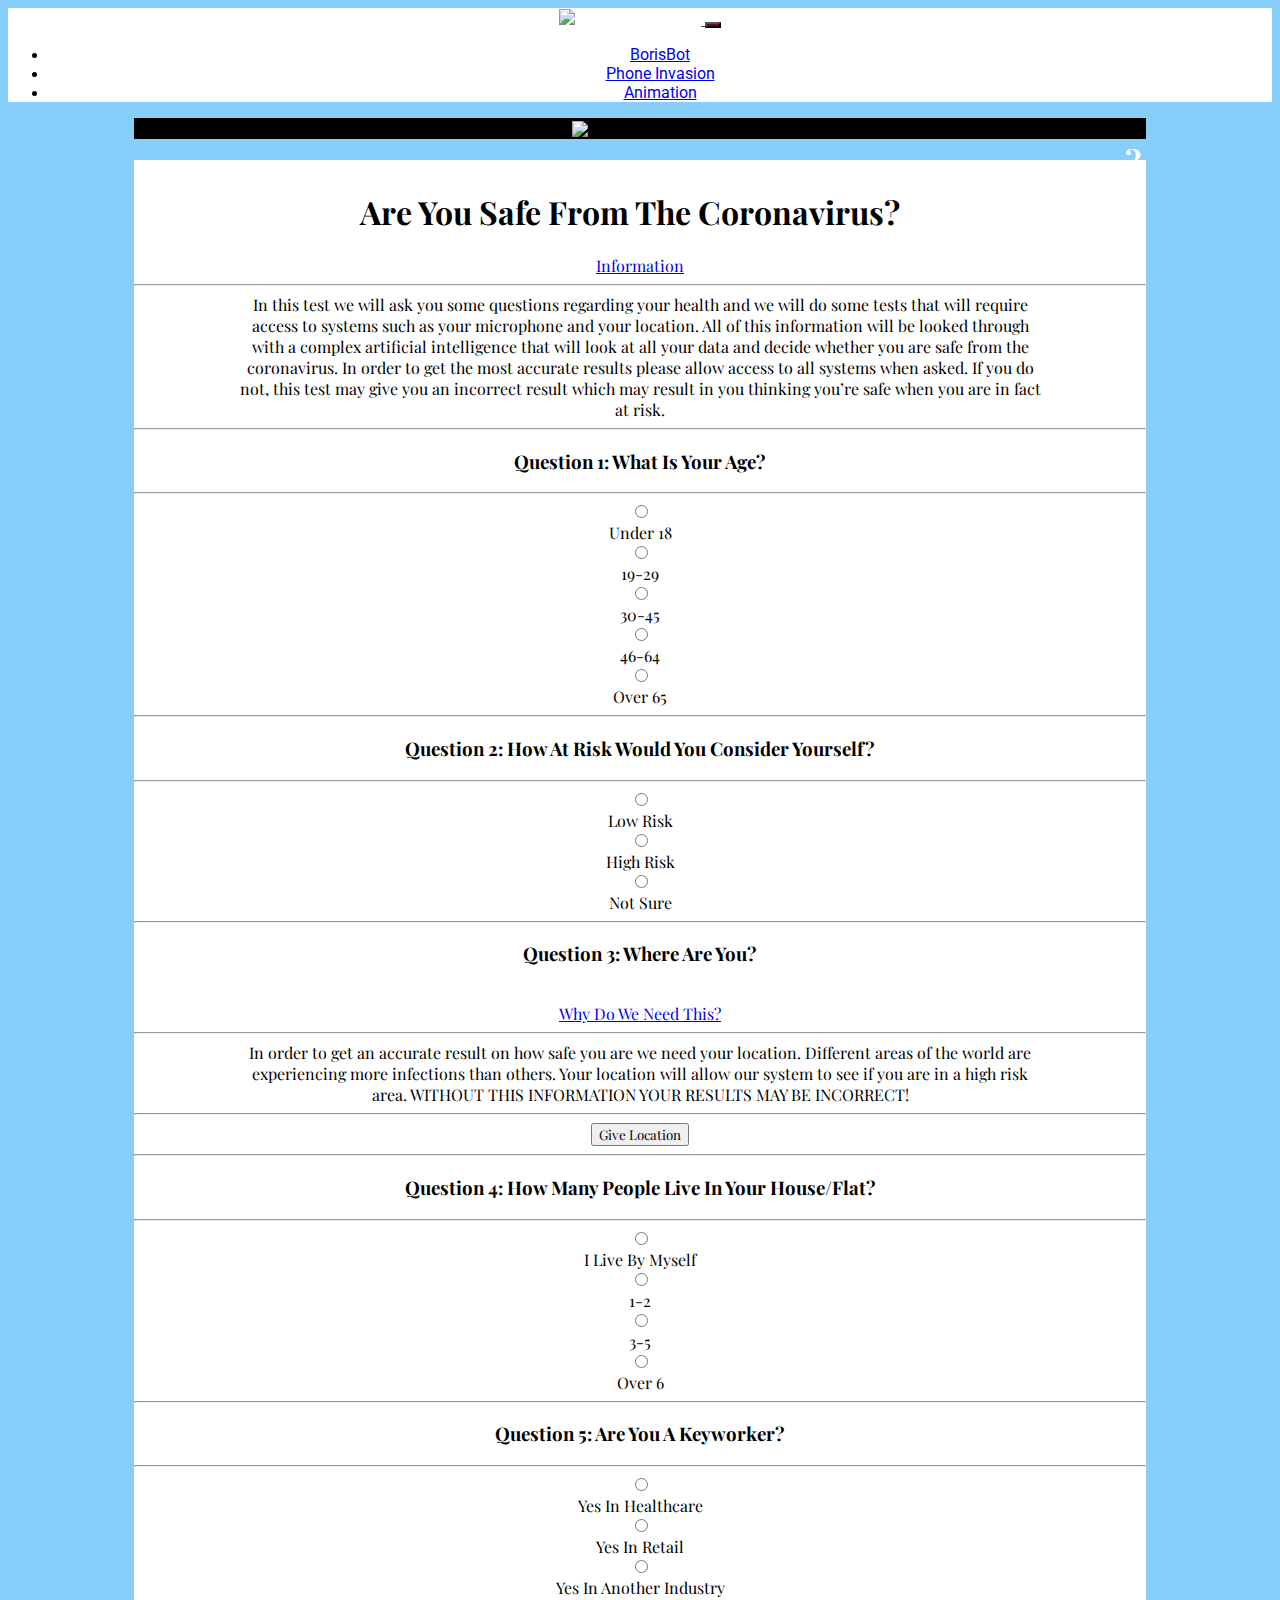
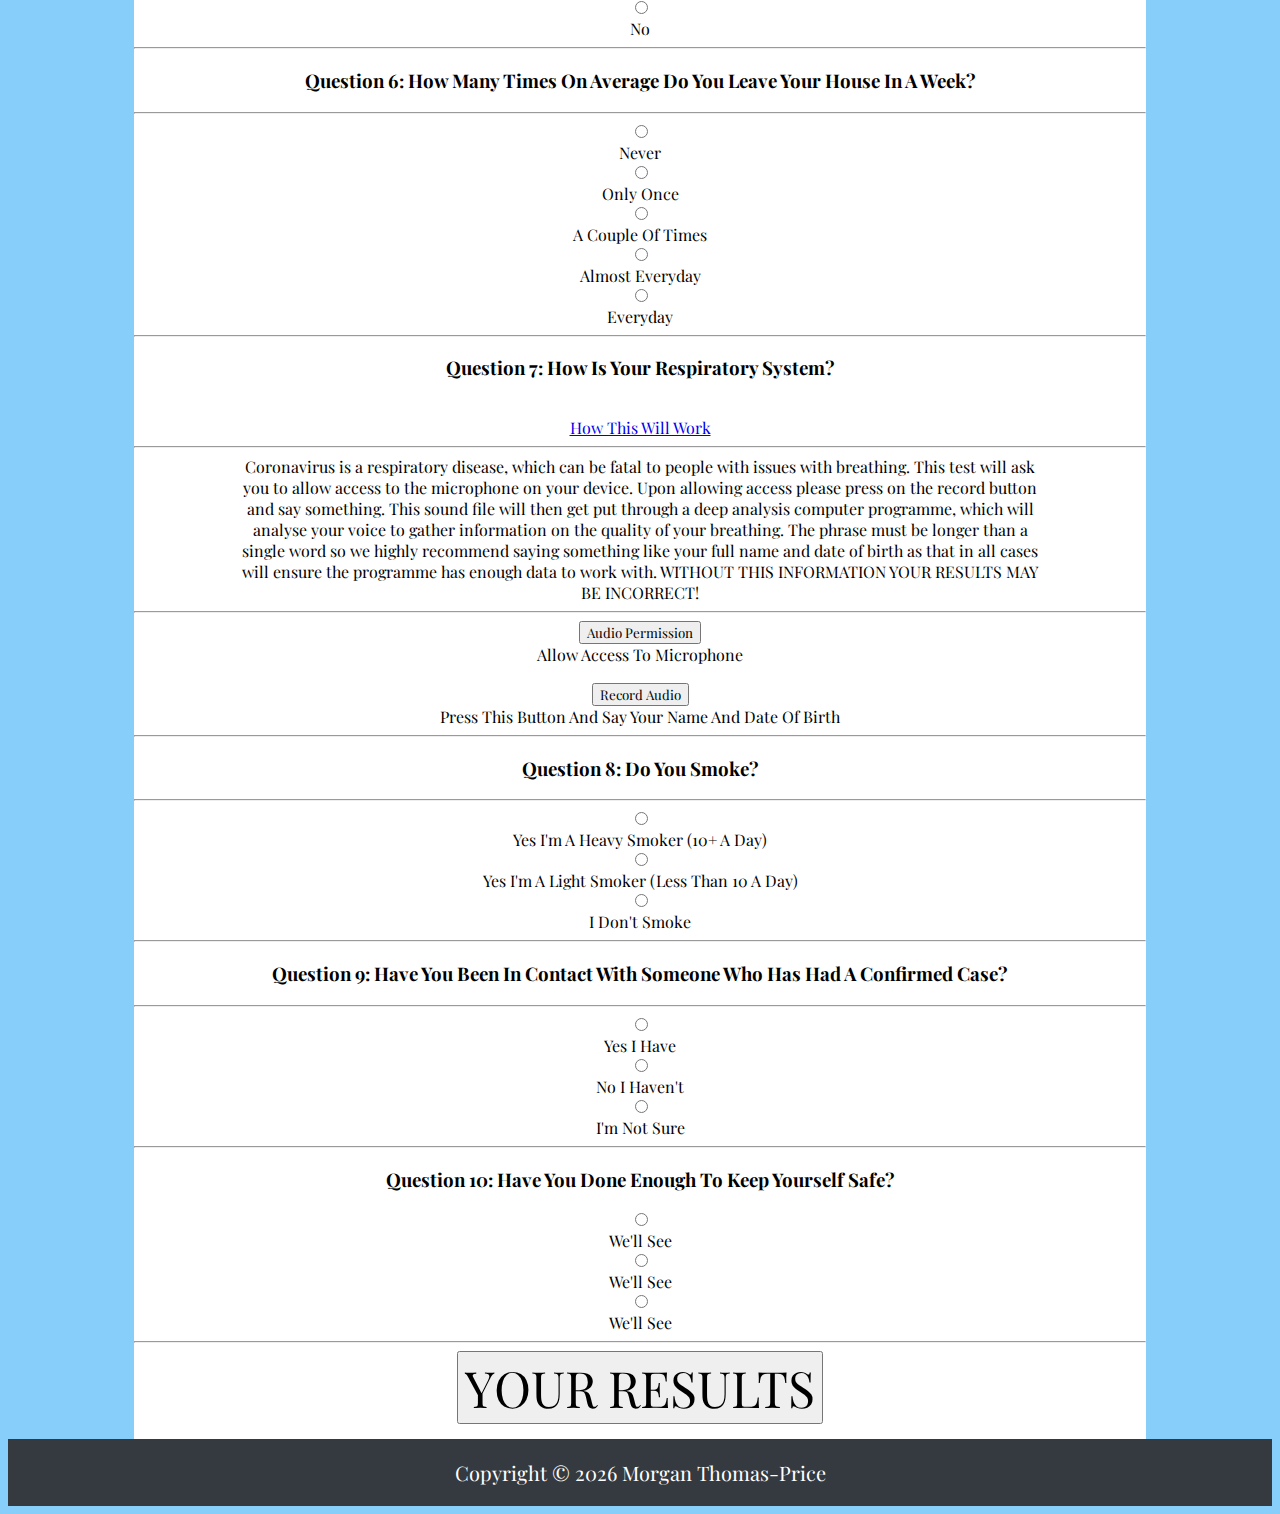
==== commit b9b732c7: "sort of finished" ====
--- a/index.html
+++ b/index.html
@@ -47,7 +47,34 @@
 				<div class="modal-content">
 					<h1 id="statementTitle">Supporting Statement</h1>
 					<hr id="modalHr">
-					<p>Some text in the Modal..</p>
+					<p>
+						Thanks to the advances in modern technology, specifically smartphones and tablets, the amount of private information 
+						people are sharing online is growing and with it the threats and dangers to our data is growing at a commensurate rate. 
+						Medical history and location data, is incredibly private information but now we share it without thinking about the 
+						possible ramifications if the information got in the hands of someone with malicious intent. <i>Facebook</i> is a great 
+						example of this; it is filled with third party apps and quizzes that in most cases ask for permission to access parts 
+						of your profile, yet no one stops to think why it needs this data. In an episode of the popular dystopian science 
+						fiction show <i>Black Mirror</i> called <i>Be Right Back</i> a woman's partner dies in a car accident. She starts 
+						talking to an artificial intelligence made using her partner's internet presence to be able to accurately represent 
+						his personality. This meant she could talk to a computer who would respond how he would when he was alive. This is 
+						a terrifying idea, but isn’t too far off the realm of possibility as our social lives become more and more digital, 
+						we put more of our personalities online. I challenge you to think about every message, email, snap, whatsapp you have 
+						sent in the last 24 hours. If someone was to get all of these messages what information could they learn? Your sense 
+						of humour, your favourite food, movie, game, or even more sensitive information; bank details, family names or your 
+						home address. While nearly all social medias encrypt your messages it brings back what I mentioned earlier; permission. 
+						If a website can trick you into allowing access to your most personal data these “scam artists” would have successfully 
+						hacked their way into your life. Now these sort of data hacks are easily stopped by clearing an app's permissions or 
+						changing your password, however a shockingly large amount of people don’t fully understand the technology they use 
+						everyday and it is this naivety that hackers rely on in order to get sensitive information. Now data is an issue which 
+						is consistently brought up in government most notably when the founder of <i>Facebook, Mark Zuckerberg</i> went to the 
+						United States Congress to answer claims that <i>Facebook</i> had been mismanaging it’s user’s data. In these 
+						investigations <i>Zuckerberg</i> admitted that all user information exists in <i>Facebook’s</i> databases but they 
+						would never access or share this information as it would be a huge breach of someone’s privacy. However, we’re 
+						hearing more and more news stories of a large site being victim to a cyber attack where millions of user’s data 
+						can be compromised. If this was to happen to a platform as large as <i>Facebook</i> the fallout could be catastrophic. 
+						During this current crisis people are more and more controlled by fear. In Phone Invasion I hope to show how someone 
+						could craft a narrative to get as much data from you as possible. 
+					</p>
 					<hr id="modalHr">
 					<button id="close" class="btn btn-dark">Close</button>
 				</div>
@@ -158,8 +185,8 @@
 				<div id="questionSeven">
 					<h3>Question 7: How Is Your Respiratory System?</h3><br>
 					<a data-toggle="collapse" href="#collapseAudio">How This Will Work</a>
-					<hr>
 					<div class="collapse" id="collapseAudio">
+						<hr>
 						<p>
 							Coronavirus is a respiratory disease, which can be fatal to people with issues with breathing. This test will ask 
 							you to allow access to the microphone on your device. Upon allowing access please press on the record button and 
@@ -168,8 +195,8 @@
 							we highly recommend saying something like your full name and date of birth as that in all cases will ensure the 
 							programme has enough data to work with. WITHOUT THIS INFORMATION YOUR RESULTS MAY BE INCORRECT!
 						</p>
-						<hr>
-					</div>
+					</div>
+					<hr>
 					<button class="btn btn-dark" onclick="audioSetup()">Audio Permission</button><br>
 					<p>Allow Access To Microphone</p><br>
 					<button class="btn btn-dark" onclick="audioHack()">Record Audio</button><br>
@@ -201,35 +228,38 @@
 						<hr>
 					</div>
 					<div id="questionTen">
-						<h3>Question 10: </h3>
-					</div>
+						<h3>Question 10: Have You Done Enough To Keep Yourself Safe?</h3>
+						<input type="radio" name="safe">
+						<label>We'll See</label>
+						<input type="radio" name="safe">
+						<label>We'll See</label>
+						<input type="radio" name="safe">
+						<label>We'll See</label>
+					</div>
+					<hr>
 				</form>
-				<a href="#hackContainer"><button id="footerButton" class="btn btn-dark"  onclick="openHack()">Your Results!!!</button></a>
+				<a href="#hackContainer"><button id="footerButton" class="btn btn-dark"  onclick="openHack()">Your Results</button></a>
 			</section>
+			<div id="footer">
+				<p id="declaration" class="text-center"><large>Copyright &copy; <span id="autoDate"></span> Morgan Thomas-Price</large></p>					
+			</div>
 			<div class="form-popup" id="hackContainer">
 				<h1 class="popupTitle">Your Results</h1>
 				<a data-toggle="collapse" href="#collapseDisclaimer">***DISCLAIMER***</a>
-					<hr id="popupHr">
 					<div class="collapse" id="collapseDisclaimer">
+						<hr id="popupHr">
 						<p>
 							None of the information you have given is being sent or stored anywhere. This data is session specific and when 
 							you leave the page this information will be automatically lost. The purpose of this exhibit is to show how easy it 
 							is to access sensitive data online. I and all of the other inventors cannot see or access your information.
 						</p>
-						<hr id="popupHr">
-					</div>
+					</div>
+					<hr id="popupHr">
 				<h3 id="popupTitle">We Know Where You Are!</h3>
 				<script src="Morgsjs/geolocation.js"></script>
 				<div id="map"></div>
 				<div id="alt"></div>
 				<hr id="popupHr">
-				<h3 id="popupTitle">We Know What Direction You're Facing!</h3>
-				<div id="compass">
-					<img id="compassIMG" src="Morgsimages/compassIcon.png">
-				</div>
-				<div id="compassInfo"></div>
-				<p>test 1</p>
-				<hr id="popupHr">
 				<h3 id="popupTitle">We Know What You've Been Doing!</h3>
 				<div id="messageContainer">
 					<img id="phoneIMG" src="Morgsimages/phone.png">
@@ -239,8 +269,8 @@
 				<h3 id="popupTitle">We Know Your Voice!</h3><br>
 				<button class="btn btn-dark" onclick="playAudio()">Play Recorded Audio</button><br><br>
 				<hr id="popupHr">
-				<!-- <script src="Morgsjs/position.js"></script>
-				<script src="Morgsjs/audio.js"></script> -->
+				<script src="Morgsjs/position.js"></script>
+				<script src="Morgsjs/audio.js"></script>
 				<button id="footerButton" class="btn btn-dark" onclick="closeHack()">Close</button>
 			</div>
 			<script src="Morgsjs/script.js"></script>
--- a/Morgscss/styles.css
+++ b/Morgscss/styles.css
@@ -0,0 +1,191 @@
+h1, h3, a {
+	font-family: 'Playfair Display', serif;
+}
+
+.nav-link {
+	font-family: 'Roboto', sans-serif;
+}
+
+.branding {
+    width: 120px;
+    padding-right: 10%;
+}
+
+.navbar-brand{
+    transition: transform 1s;
+}
+
+.navbar-brand:hover {
+    transform: scale(1.05);
+}
+
+.headerContainer {
+	background-color: black;
+	width: 80%;
+	margin: 0 auto;
+}
+
+#phoneInvasionLogo {
+	margin: 0 auto;
+	width: 50%;
+}
+
+#questionMark {
+	color: white;
+	float: right;
+	margin-right: 5px;
+}
+
+#statementTitle {
+	margin: 0 auto;
+    font-size: 4vw;
+}
+
+.modal {
+  display: none; 
+  position: fixed; 
+  z-index: 1; 
+  left: 0;
+  top: 0;
+  width: 100%; 
+  height: 100%; 
+  overflow: auto;
+  background-color: rgb(0,0,0);
+  background-color: rgba(0,0,0,0.4);
+}
+
+.modal-content {
+  background-color: #fefefe;
+  margin: 15% auto;
+  padding: 20px;
+  border: 1px solid #888;
+  width: 80%;
+}
+
+p {
+	margin: 0 auto;
+	font-family: 'Playfair Display', serif;
+	width: 80%;
+}
+
+#modalHr {
+	width: 100%;
+}
+
+#popupHr {
+	width: 80%;
+}
+
+.popupTitle {
+	text-decoration: underline;
+}
+
+#close{
+	margin: 0 auto;
+}
+
+
+#locationButton {
+	font-family: 'Playfair Display', serif;
+	color: blue;
+	text-decoration: underline;
+}
+
+#footerButton {
+	font-size: 50px;
+	margin-bottom: 15px;
+	text-transform: uppercase;
+}
+
+body {
+	-webkit-perspective: 500px;
+	-moz-perspective: 500px;
+	color: black;
+	background-color: lightskyblue;
+	text-align: center;
+}
+
+#mainTitle {
+	padding-top: 30px;
+}
+
+input {
+	display: inline-block;
+}
+
+label {
+	margin: 0 auto;
+	font-family: 'Playfair Display', serif;
+	width: 80%;
+	display: grid;
+}
+
+#alt {
+	font-family: 'Playfair Display', serif;
+}
+
+.btn-dark {
+	font-family: 'Playfair Display', serif;
+}
+
+#quiz {
+	margin: 0 auto;
+	width: 80%;
+	background-color: white;
+}
+
+#messageContainer {
+	padding-top: 5vh;
+	text-align: center;
+	margin: 0 auto;
+}
+
+#phoneIMG {
+	width: 20%;
+	padding-top: 10px;
+}
+
+#debug {
+	padding-top: 50px;
+    width: 80%;
+    text-align: center;
+    font-size: 20px;
+}
+
+#alt {
+	font-size: 20px;
+}
+
+#warning {
+	color: red;
+}
+
+.form-popup {
+	display: none;
+	position:absolute;
+	top: 50%;
+	border-radius: 25px;
+	left: 50%;
+	width: 80%;  
+	margin-left:-40%;   
+	margin-top:-25%;  
+	background-color: lightblue;
+  }
+
+  #map {
+	text-align: center;
+    width: 80%;
+	height: 400px;
+	margin: 0 auto;
+}
+
+#declaration {
+	font-size: 20px;
+	color: white;
+	padding: 20px;
+}
+
+#footer {
+	background-color: #343a40;
+	width: 100%;
+}